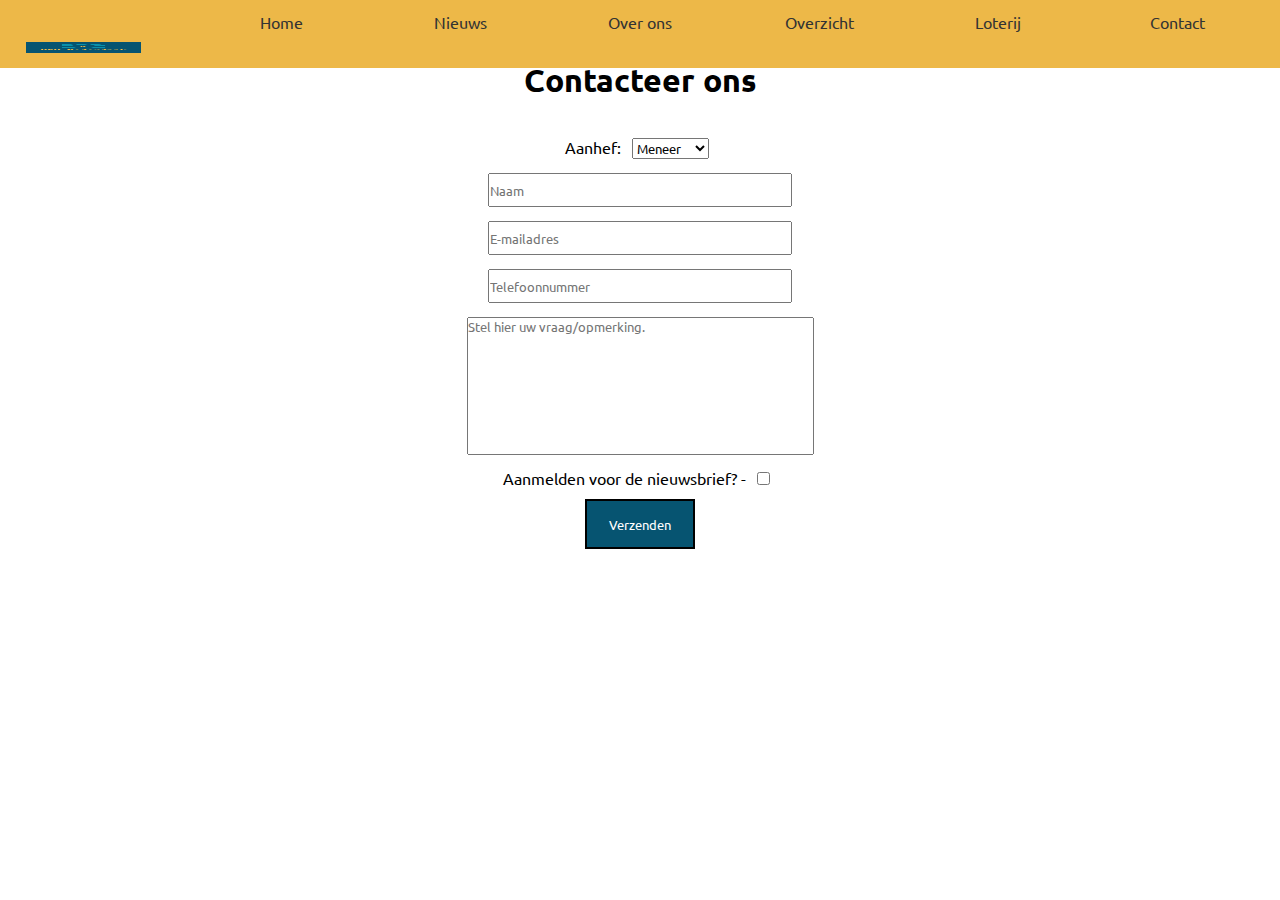
==== Website/HSV Nederdijk/contact.html @ 8068ba73 "Contact pagina ingericht" ====
<!DOCTYPE html>
<html lang="en">
<head>
    <meta charset="UTF-8">
    <link rel="stylesheet" type="text/css" href="navbar.css">
    <link rel="stylesheet" type="text/css" href="contact.css">
    <title>Title</title>
</head>
<body>
    <div class="container">
        <ul>
          <li class="one"><a href="index.html">Home</a></li><!--
       --><li class="two"><a href="nieuws.html">Nieuws</a></li><!--
       --><li class="three"><a href="overons.html">Over ons</a></li><!--
       --><li class="four"><a href="overzicht.html">Overzicht</a></li><!--
       --><li class="five"><a href="loterij.html">Loterij</a></li><!--
        --><li class="six"><a href="contact.html">Contact</a></li>
          <hr />
        </ul>
        <img src="HSV/HSV_logo.png" class="img">
      </div>

<div class="main">
    <h1 id="contacteer">Contacteer ons</h1>
    <form>
        Aanhef:
        <select name="Aanhef">
            <option value="Meneer">Meneer</option>
            <option value="Mevrouw">Mevrouw</option>
            <option value="Overige">Overige</option>
        </select><br>
        <input type="text" placeholder="Naam" class="fill"><br>
        <input type="text" placeholder="E-mailadres" class="fill"><br>
        <input type="text" placeholder="Telefoonnummer" class="fill"><br>
        <textarea rows="8" cols="41" placeholder="Stel hier uw vraag/opmerking."></textarea><br>
        Aanmelden voor de nieuwsbrief? - <input type="checkbox" name="nieuwsbrief" value="ja"><br>
        <button type="submit">Verzenden</button>
    </form>
</div>
</body>
</html>
---- Website/HSV Nederdijk/navbar.css ----
@import url('https://fonts.googleapis.com/css?family=Ubuntu');
*
{
    padding: 0;
    margin: 0;
    font-family: 'Ubuntu', sans-serif;
}

/* The navigation bar */
.container {
    width: 100%;
    margin: 0 auto;
    background-color: #EDB848;
    position: fixed;
    top: 0;
    transition: .3s ease-in-out;
  }
.container.blue {
    width: 100%;
    margin: 0 auto;
    background-color: #065471;
    transition: .3s ease-in-out;
  }

.small
{
    height: 9%;
    width: 6%;
    position: fixed;
    margin-left: 2%;
    margin-top: -2%;
    transition: .3s ease-in-out;
}
.yellow {
    color: #EDB848;
    height: 40px;
    transition: .3s ease-in-out;
  }
  
  ul li {
    display: inline;
    text-align: center;
  }
.img
{
    height: 15%;
    width: 9%;
    position: absolute;
    margin-left: 2%;
    margin-top: -2%;
    transition: .3s ease-in-out;
}
  .one
{
    margin-left: 15%;
}
  a {
    display: inline-block;
    width: 14%;
    padding: .75rem 0;
    margin: 0;
    text-decoration: none;
    color: #333;
    transition: .3s ease-in-out;
    height: 40px;
  }
  .one:hover ~ hr {
    margin-left: 15%;
    background: #065471;
  }
  .two:hover ~ hr {
    margin-left: 29%;
      background: #065471;
  }
  
  .three:hover ~ hr {
    margin-left: 43%;
      background: #065471;
  }
  
  .four:hover ~ hr {
    margin-left: 57%;
      background: #065471;
  }
   .five:hover ~ hr {
    margin-left: 71%;
       background: #065471;
  }
 .six:hover ~ hr {
    margin-left: 85%;
     background: #065471;
  }
  hr {
    height: .25rem;
    width: 14%;
    margin: 0;
    background: #EDB848;
    border: none;
    transition: .3s ease-in-out;
    margin-left: 15%;
  }
    .yellowhr
    {
    height: .25rem;
    width: 14%;
    margin: 0;
    background: #065471;
    border: none;
    transition: .3s ease-in-out;
    margin-left: 15%;
  }

  .one:hover ~ .yellowhr {
    margin-left: 15%;
    background: #EDB848;
  }
  .two:hover ~ .yellowhr {
    margin-left: 29%;
      background: #EDB848;
  }
  
  .three:hover ~ .yellowhr {
    margin-left: 43%;
      background: #EDB848;
  }
  
  .four:hover ~ .yellowhr {
    margin-left: 57%;
      background: #EDB848;
  }
   .five:hover ~ .yellowhr {
    margin-left: 71%;
       background: #EDB848;
  }
 .six:hover ~ .yellowhr {
    margin-left: 85%;
     background: #EDB848;
  }

/* Main content */
.main {
    margin-top: 30px; /* Add a top margin to avoid content overlay */
}
---- Website/HSV Nederdijk/contact.css ----
.fill
{
    width: 300px;
    height: 30px;
}
#contacteer
{
    text-align: center;
}
input, select, textarea, button
{
    margin: 7px;
}   

.main
{
    text-align: center;
}
textarea
{
    resize: none;
}
h1
{
    margin-top: 60px;
    margin-bottom: 30px;
}

button
{
    height: 50px;
    width: 110px;
    background-color: #065471;
    color: white;
    border: solid black 2px;
}
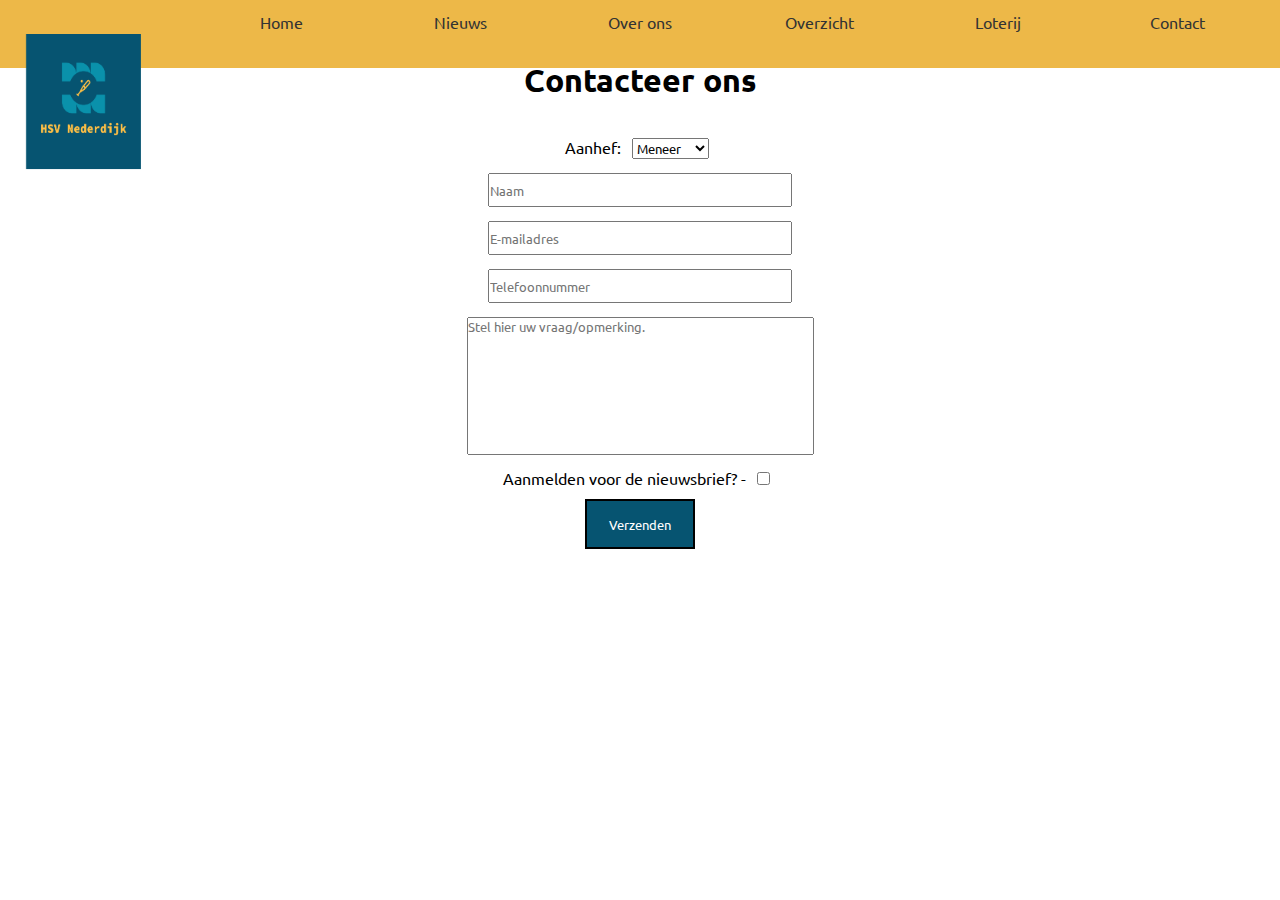
==== commit 413cd456: "Contanct pagina" ====
--- a/Website/HSV Nederdijk/contact.html
+++ b/Website/HSV Nederdijk/contact.html
@@ -5,6 +5,29 @@
     <link rel="stylesheet" type="text/css" href="navbar.css">
     <link rel="stylesheet" type="text/css" href="contact.css">
     <title>Title</title>
+    <script
+    src="https://code.jquery.com/jquery-3.3.1.js"></script>
+    <script type="text/javascript">
+        $(window).on('scroll', function(){
+            if($(window).scrollTop()){
+                $('.container').addClass('blue');
+                $('a').addClass('yellow');
+                $('hr').addClass('yellowhr');
+                $('img').addClass('small');
+                $('img').removeClass('img');
+                $('li').addClass('li');
+            }
+            else
+            {
+                $('.container').removeClass('blue');
+                $('a').removeClass('yellow');
+                $('hr').removeClass('yellowhr');
+                $('img').removeClass('small');
+                $('img').addClass('img');
+                $('li').removeClass('li');
+            }
+        })
+    </script>
 </head>
 <body>
     <div class="container">
@@ -17,10 +40,11 @@
         --><li class="six"><a href="contact.html">Contact</a></li>
           <hr />
         </ul>
-        <img src="HSV/HSV_logo.png" class="img">
       </div>
+    <img src="HSV/HSV_logo.png" class="img">
 
 <div class="main">
+<head>
     <h1 id="contacteer">Contacteer ons</h1>
     <form>
         Aanhef:
@@ -36,6 +60,9 @@
         Aanmelden voor de nieuwsbrief? - <input type="checkbox" name="nieuwsbrief" value="ja"><br>
         <button type="submit">Verzenden</button>
     </form>
+    <p>
+    </p>
+</head>
 </div>
 </body>
 </html>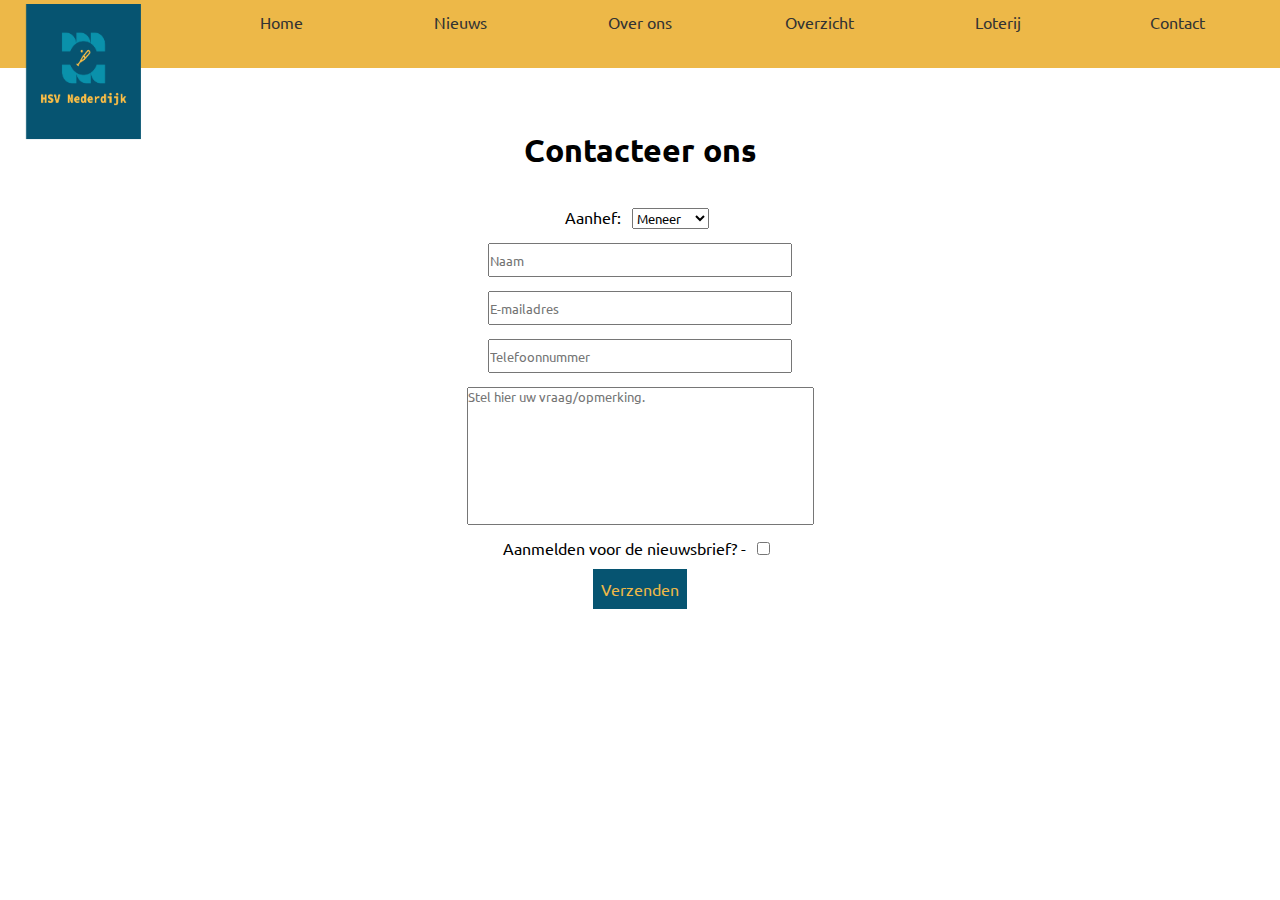
==== commit 93d6056c: "button" ====
--- a/Website/HSV Nederdijk/contact.html
+++ b/Website/HSV Nederdijk/contact.html
@@ -44,7 +44,7 @@
     <img src="HSV/HSV_logo.png" class="img">
 
 <div class="main">
-<head>
+<head><br><br>
     <h1 id="contacteer">Contacteer ons</h1>
     <form>
         Aanhef:
@@ -58,7 +58,7 @@
         <input type="text" placeholder="Telefoonnummer" class="fill"><br>
         <textarea rows="8" cols="41" placeholder="Stel hier uw vraag/opmerking."></textarea><br>
         Aanmelden voor de nieuwsbrief? - <input type="checkbox" name="nieuwsbrief" value="ja"><br>
-        <button type="submit">Verzenden</button>
+        <button type="submit" class="button">Verzenden</button>
     </form>
     <p>
     </p>
--- a/Website/HSV Nederdijk/contact.css
+++ b/Website/HSV Nederdijk/contact.css
@@ -26,11 +26,39 @@
     margin-bottom: 30px;
 }
 
-button
-{
-    height: 50px;
-    width: 110px;
-    background-color: #065471;
-    color: white;
-    border: solid black 2px;
-}+.button{
+  background:#065471;
+  color:#EDB848;
+  border:none;
+  position:relative;
+  height:40px;
+  font-size:1em;
+  padding:0 0.5em;
+  cursor:pointer;
+  transition:800ms ease all;
+  outline:none;
+}
+.button:hover{
+  background:#fff;
+  color:#065471;
+}
+.button:before,.button:after{
+  content:'';
+  position:absolute;
+  top:0;
+  right:0;
+  height:2px;
+  width:0;
+  background: #065471;
+  transition:400ms ease all;
+}
+.button:after{
+  right:inherit;
+  top:inherit;
+  left:0;
+  bottom:0;
+}
+.button:hover:before,.button:hover:after{
+  width:100%;
+  transition:800ms ease all;
+}
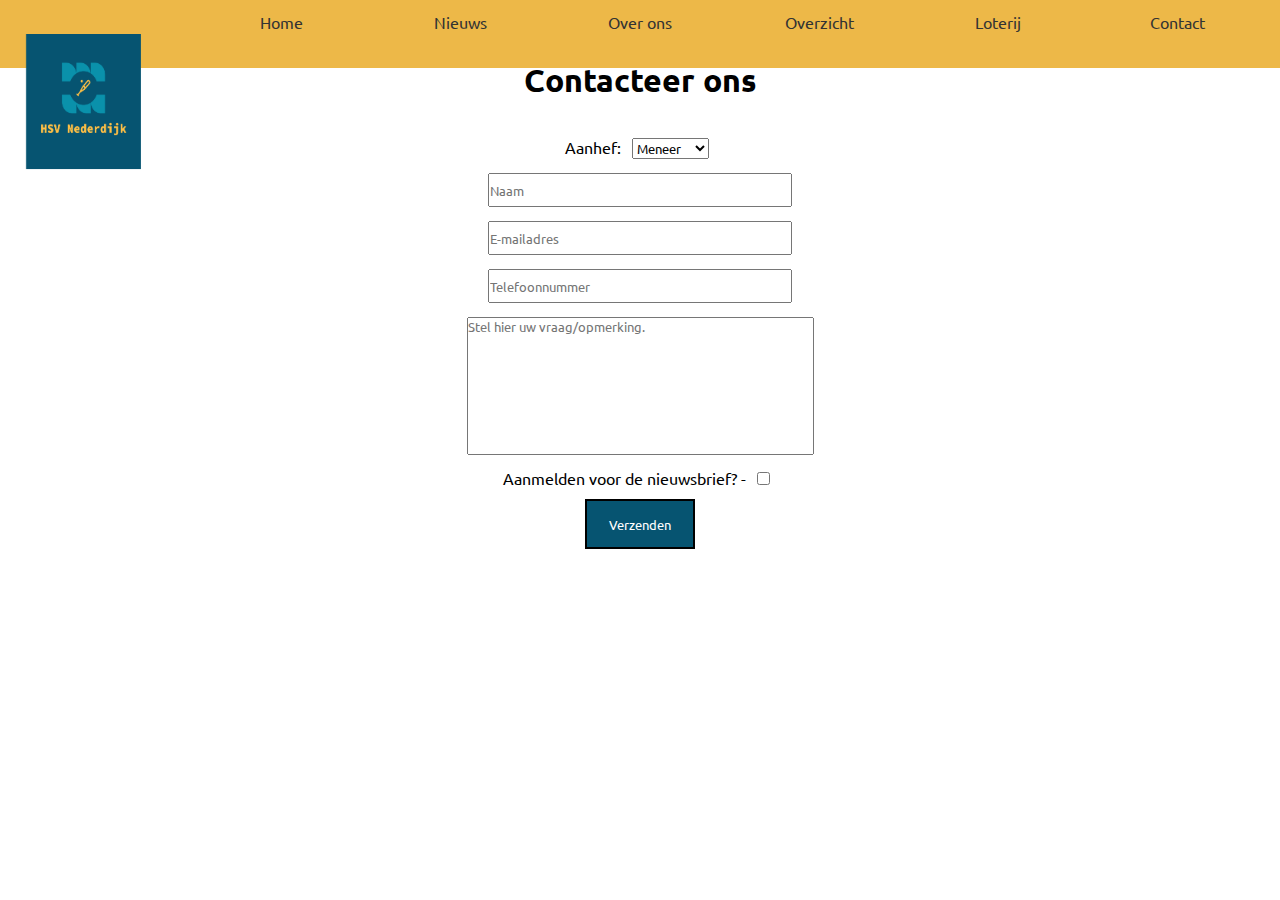
==== commit 94f68eb2: "kkkk" ====
--- a/Website/HSV Nederdijk/contact.html
+++ b/Website/HSV Nederdijk/contact.html
@@ -44,7 +44,7 @@
     <img src="HSV/HSV_logo.png" class="img">
 
 <div class="main">
-<head><br><br>
+<head>
     <h1 id="contacteer">Contacteer ons</h1>
     <form>
         Aanhef:
@@ -58,7 +58,7 @@
         <input type="text" placeholder="Telefoonnummer" class="fill"><br>
         <textarea rows="8" cols="41" placeholder="Stel hier uw vraag/opmerking."></textarea><br>
         Aanmelden voor de nieuwsbrief? - <input type="checkbox" name="nieuwsbrief" value="ja"><br>
-        <button type="submit" class="button">Verzenden</button>
+        <button type="submit">Verzenden</button>
     </form>
     <p>
     </p>
--- a/Website/HSV Nederdijk/contact.css
+++ b/Website/HSV Nederdijk/contact.css
@@ -26,39 +26,11 @@
     margin-bottom: 30px;
 }
 
-.button{
-  background:#065471;
-  color:#EDB848;
-  border:none;
-  position:relative;
-  height:40px;
-  font-size:1em;
-  padding:0 0.5em;
-  cursor:pointer;
-  transition:800ms ease all;
-  outline:none;
-}
-.button:hover{
-  background:#fff;
-  color:#065471;
-}
-.button:before,.button:after{
-  content:'';
-  position:absolute;
-  top:0;
-  right:0;
-  height:2px;
-  width:0;
-  background: #065471;
-  transition:400ms ease all;
-}
-.button:after{
-  right:inherit;
-  top:inherit;
-  left:0;
-  bottom:0;
-}
-.button:hover:before,.button:hover:after{
-  width:100%;
-  transition:800ms ease all;
-}
+button
+{
+    height: 50px;
+    width: 110px;
+    background-color: #065471;
+    color: white;
+    border: solid black 2px;
+}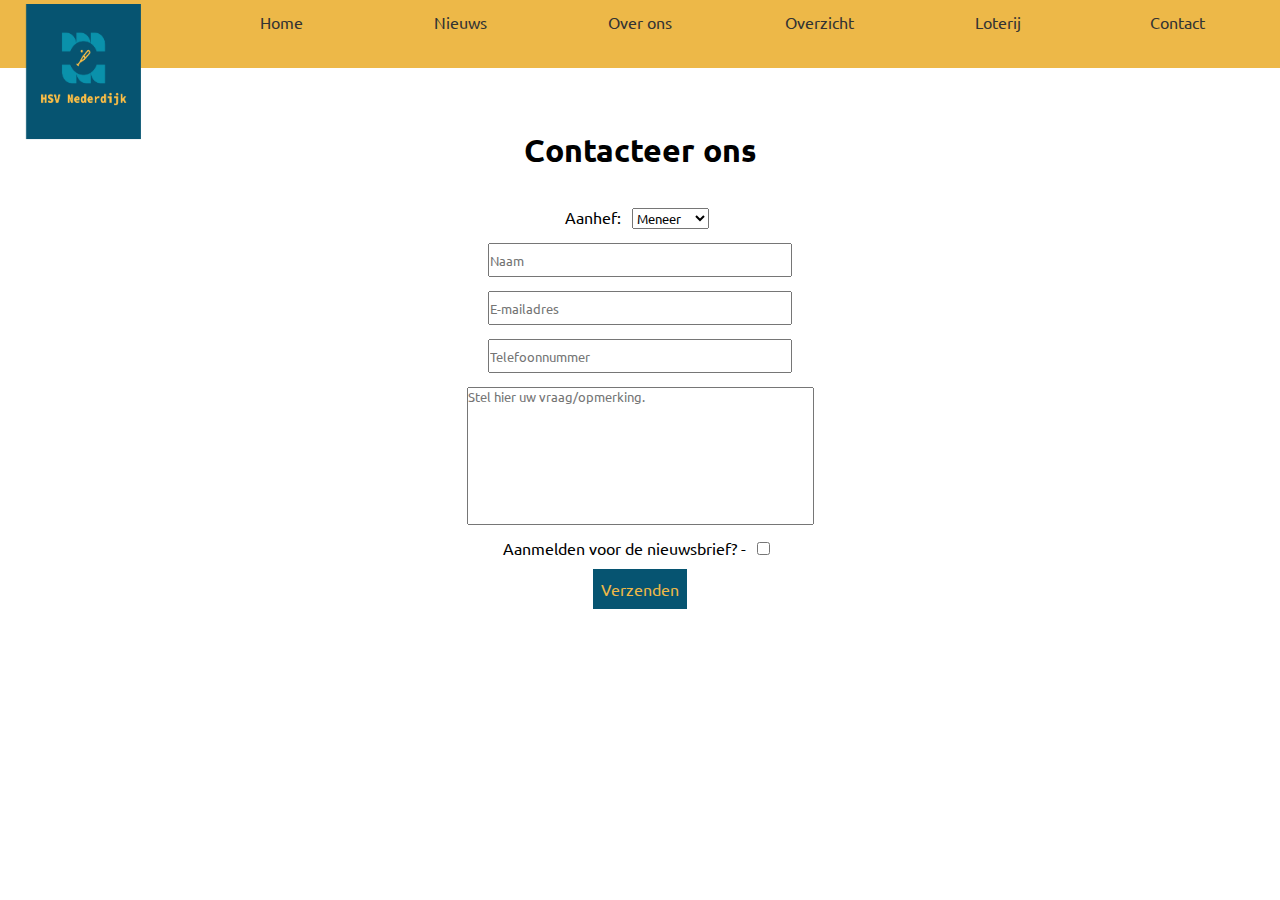
==== commit 8432e4b3: "CSS" ====
--- a/Website/HSV Nederdijk/contact.html
+++ b/Website/HSV Nederdijk/contact.html
@@ -45,6 +45,7 @@
 
 <div class="main">
 <head>
+    <br><br>
     <h1 id="contacteer">Contacteer ons</h1>
     <form>
         Aanhef:
@@ -58,11 +59,11 @@
         <input type="text" placeholder="Telefoonnummer" class="fill"><br>
         <textarea rows="8" cols="41" placeholder="Stel hier uw vraag/opmerking."></textarea><br>
         Aanmelden voor de nieuwsbrief? - <input type="checkbox" name="nieuwsbrief" value="ja"><br>
-        <button type="submit">Verzenden</button>
+        <button type="submit" class="button">Verzenden</button>
     </form>
     <p>
     </p>
 </head>
 </div>
 </body>
-</html>+</html>
--- a/Website/HSV Nederdijk/contact.css
+++ b/Website/HSV Nederdijk/contact.css
@@ -26,11 +26,39 @@
     margin-bottom: 30px;
 }
 
-button
-{
-    height: 50px;
-    width: 110px;
-    background-color: #065471;
-    color: white;
-    border: solid black 2px;
-}+.button{
+  background:#065471;
+  color:#EDB848;
+  border:none;
+  position:relative;
+  height:40px;
+  font-size:1em;
+  padding:0 0.5em;
+  cursor:pointer;
+  transition:800ms ease all;
+  outline:none;
+}
+.button:hover{
+  background:#fff;
+  color:#065471;
+}
+.button:before,.button:after{
+  content:'';
+  position:absolute;
+  top:0;
+  right:0;
+  height:2px;
+  width:0;
+  background: #065471;
+  transition:400ms ease all;
+}
+.button:after{
+  right:inherit;
+  top:inherit;
+  left:0;
+  bottom:0;
+}
+.button:hover:before,.button:hover:after{
+  width:100%;
+  transition:800ms ease all;
+}
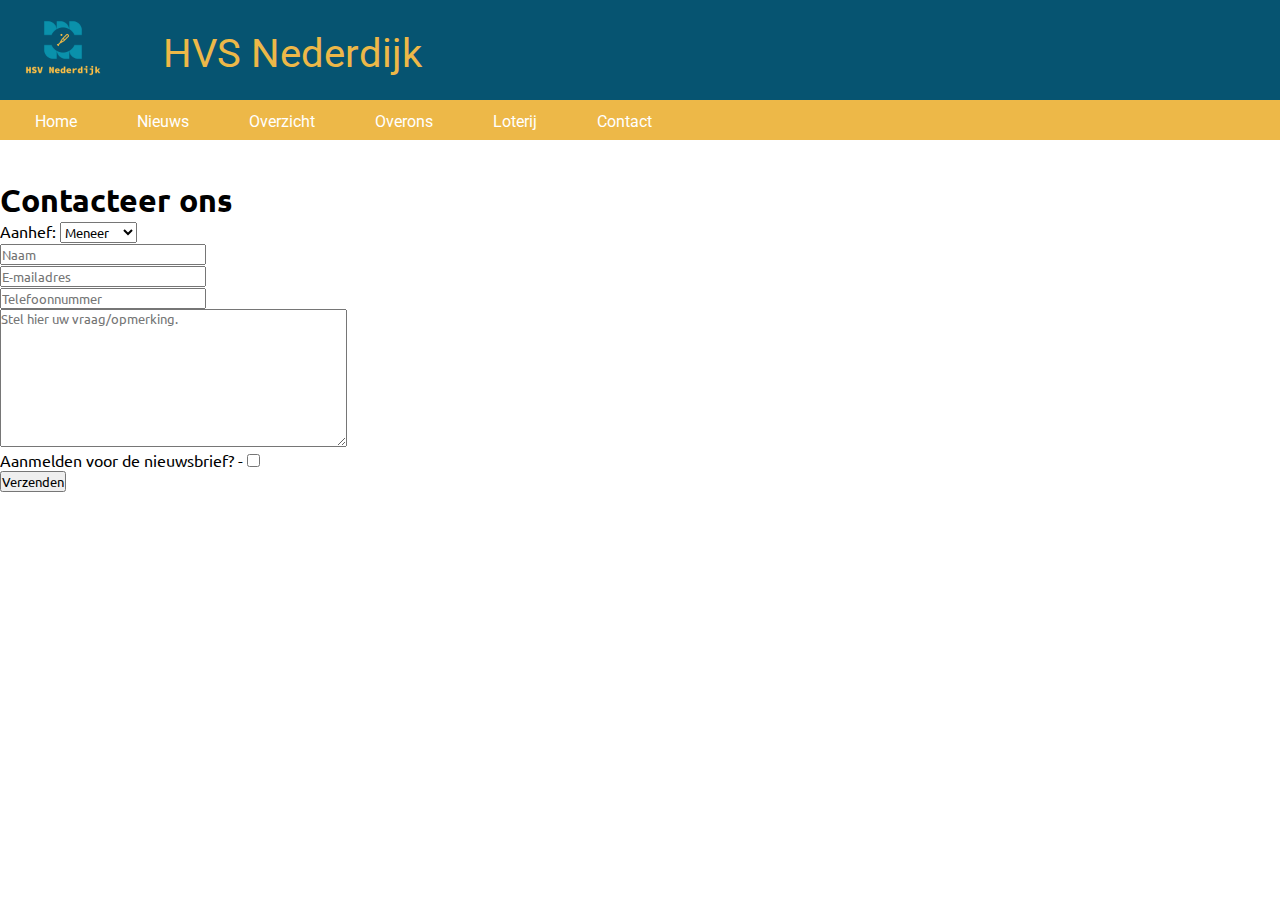
==== commit 284eb378: "Navbar" ====
--- a/Website/HSV Nederdijk/contact.html
+++ b/Website/HSV Nederdijk/contact.html
@@ -3,45 +3,28 @@
 <head>
     <meta charset="UTF-8">
     <link rel="stylesheet" type="text/css" href="navbar.css">
-    <link rel="stylesheet" type="text/css" href="contact.css">
-    <title>Title</title>
-    <script
-    src="https://code.jquery.com/jquery-3.3.1.js"></script>
-    <script type="text/javascript">
-        $(window).on('scroll', function(){
-            if($(window).scrollTop()){
-                $('.container').addClass('blue');
-                $('a').addClass('yellow');
-                $('hr').addClass('yellowhr');
-                $('img').addClass('small');
-                $('img').removeClass('img');
-                $('li').addClass('li');
-            }
-            else
-            {
-                $('.container').removeClass('blue');
-                $('a').removeClass('yellow');
-                $('hr').removeClass('yellowhr');
-                $('img').removeClass('small');
-                $('img').addClass('img');
-                $('li').removeClass('li');
-            }
-        })
-    </script>
+    <title>HSV Nederdijk</title>
+    <script src="https://code.jquery.com/jquery-3.3.1.js"></script>
+    <link href="https://fonts.googleapis.com/css?family=Roboto" rel="stylesheet">
 </head>
-<body>
-    <div class="container">
-        <ul>
-          <li class="one"><a href="index.html">Home</a></li><!--
-       --><li class="two"><a href="nieuws.html">Nieuws</a></li><!--
-       --><li class="three"><a href="overons.html">Over ons</a></li><!--
-       --><li class="four"><a href="overzicht.html">Overzicht</a></li><!--
-       --><li class="five"><a href="loterij.html">Loterij</a></li><!--
-        --><li class="six"><a href="contact.html">Contact</a></li>
-          <hr />
-        </ul>
-      </div>
-    <img src="HSV/HSV_logo.png" class="img">
+
+    <div class="navbar">
+        <img id="logo" src="./HSV/HSV_logo_transparent.png">
+        <div class="ht">
+            <span id="hoofdtekst">HVS Nederdijk</span>
+        </div>
+    </div>
+
+    <div class="nav">
+        <div class="menu">
+            <div class="menuitem"><a href="index.html">Home</a></div>
+            <div class="menuitem"><a href="nieuws.html">Nieuws</a></div>
+            <div class="menuitem"><a href="overzicht.html">Overzicht</a></div>
+            <div class="menuitem"><a href="overons.html">Overons</a></div>
+            <div class="menuitem"><a href="loterij.html">Loterij</a></div>
+            <div class="menuitem"><a href="contact.html">Contact</a></div>
+        </div>
+    </div>
 
 <div class="main">
 <head>
--- a/Website/HSV Nederdijk/navbar.css
+++ b/Website/HSV Nederdijk/navbar.css
@@ -6,138 +6,57 @@
     font-family: 'Ubuntu', sans-serif;
 }
 
-/* The navigation bar */
-.container {
-    width: 100%;
-    margin: 0 auto;
+.navbar {
+    height: 100px;
+    background-color: #065471;
+}
+
+#logo {
+    height: 100px;
+    width: 100px;
+    margin-left: 1%;
+}
+
+.menuitem {
+    float: left;
+    margin-left: 50px;
+    margin-top: 10px;
+}
+
+.menu {
+    display: inline-block;
+    height: 100%;
+    margin-left: -20px;
+}
+
+
+.menuitem a {
+    color: white;
+    padding: 5px;
+    text-decoration: none;
+    font-family: 'Roboto', sans-serif;
+}
+
+.menuitem a:hover {
+    color: #065471;
+}
+
+.nav {
+    height: 40px;
     background-color: #EDB848;
-    position: fixed;
-    top: 0;
-    transition: .3s ease-in-out;
-  }
-.container.blue {
-    width: 100%;
-    margin: 0 auto;
-    background-color: #065471;
-    transition: .3s ease-in-out;
-  }
+    display: block;
+}
 
-.small
-{
-    height: 9%;
-    width: 6%;
-    position: fixed;
-    margin-left: 2%;
-    margin-top: -2%;
-    transition: .3s ease-in-out;
+#hoofdtekst {
+    color: #EDB848;
+    font-size: 40px;
+    font-family: 'Roboto', sans-serif;
+    margin-bottom: 15px;
 }
-.yellow {
-    color: #EDB848;
-    height: 40px;
-    transition: .3s ease-in-out;
-  }
-  
-  ul li {
-    display: inline;
-    text-align: center;
-  }
-.img
-{
-    height: 15%;
-    width: 9%;
+
+.ht {
+    display: inline-block;
     position: absolute;
-    margin-left: 2%;
-    margin-top: -2%;
-    transition: .3s ease-in-out;
-}
-  .one
-{
-    margin-left: 15%;
-}
-  a {
-    display: inline-block;
-    width: 14%;
-    padding: .75rem 0;
-    margin: 0;
-    text-decoration: none;
-    color: #333;
-    transition: .3s ease-in-out;
-    height: 40px;
-  }
-  .one:hover ~ hr {
-    margin-left: 15%;
-    background: #065471;
-  }
-  .two:hover ~ hr {
-    margin-left: 29%;
-      background: #065471;
-  }
-  
-  .three:hover ~ hr {
-    margin-left: 43%;
-      background: #065471;
-  }
-  
-  .four:hover ~ hr {
-    margin-left: 57%;
-      background: #065471;
-  }
-   .five:hover ~ hr {
-    margin-left: 71%;
-       background: #065471;
-  }
- .six:hover ~ hr {
-    margin-left: 85%;
-     background: #065471;
-  }
-  hr {
-    height: .25rem;
-    width: 14%;
-    margin: 0;
-    background: #EDB848;
-    border: none;
-    transition: .3s ease-in-out;
-    margin-left: 15%;
-  }
-    .yellowhr
-    {
-    height: .25rem;
-    width: 14%;
-    margin: 0;
-    background: #065471;
-    border: none;
-    transition: .3s ease-in-out;
-    margin-left: 15%;
-  }
-
-  .one:hover ~ .yellowhr {
-    margin-left: 15%;
-    background: #EDB848;
-  }
-  .two:hover ~ .yellowhr {
-    margin-left: 29%;
-      background: #EDB848;
-  }
-  
-  .three:hover ~ .yellowhr {
-    margin-left: 43%;
-      background: #EDB848;
-  }
-  
-  .four:hover ~ .yellowhr {
-    margin-left: 57%;
-      background: #EDB848;
-  }
-   .five:hover ~ .yellowhr {
-    margin-left: 71%;
-       background: #EDB848;
-  }
- .six:hover ~ .yellowhr {
-    margin-left: 85%;
-     background: #EDB848;
-  }
-
-/* Main content */
-.main {
-    margin-top: 30px; /* Add a top margin to avoid content overlay */
+    top: 30px;
+    margin-left: 50px;
 }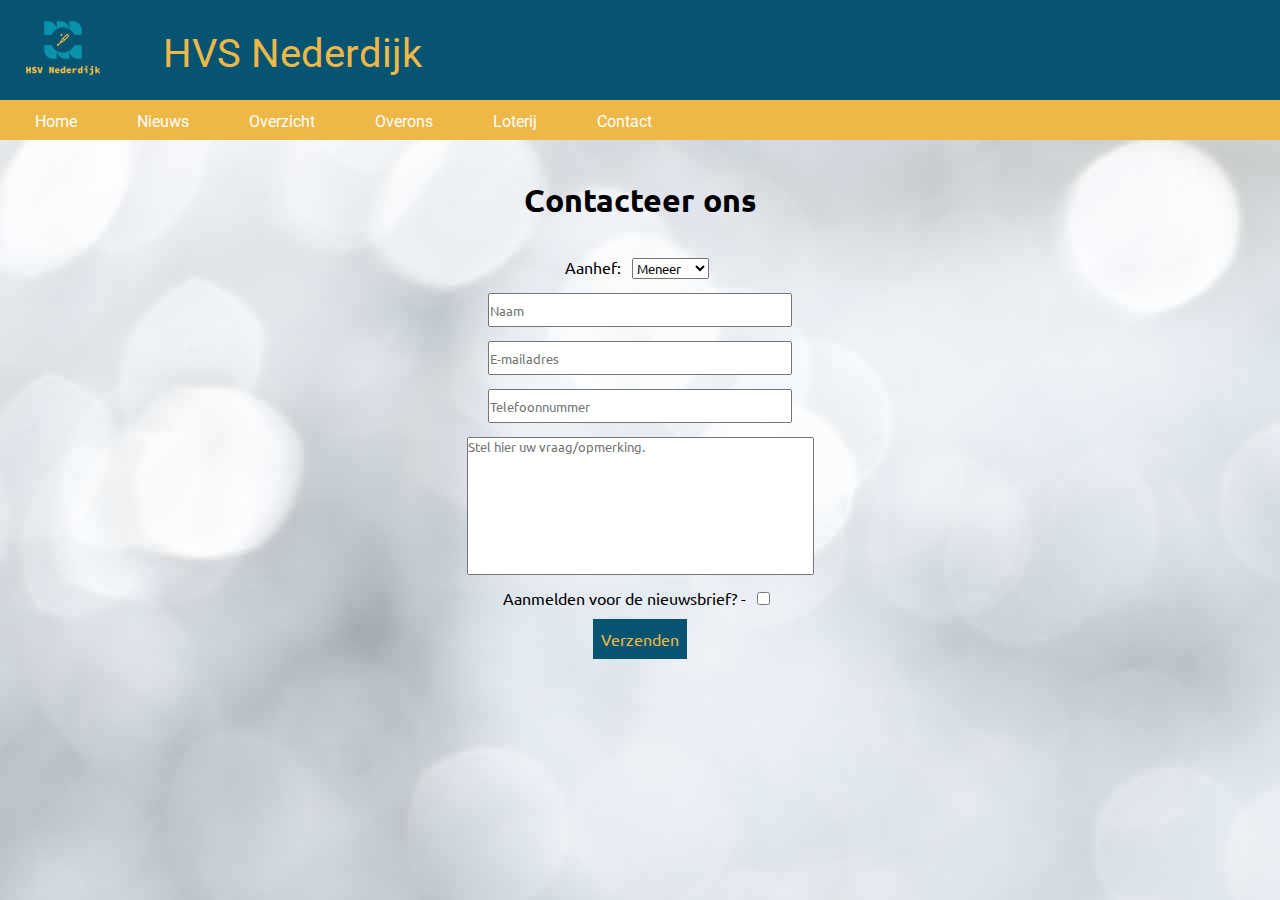
==== commit f4380dd1: "Update contact.html" ====
--- a/Website/HSV Nederdijk/contact.html
+++ b/Website/HSV Nederdijk/contact.html
@@ -3,6 +3,7 @@
 <head>
     <meta charset="UTF-8">
     <link rel="stylesheet" type="text/css" href="navbar.css">
+    <link rel="stylesheet" type="text/css" href="contact.css">
     <title>HSV Nederdijk</title>
     <script src="https://code.jquery.com/jquery-3.3.1.js"></script>
     <link href="https://fonts.googleapis.com/css?family=Roboto" rel="stylesheet">
--- a/Website/HSV Nederdijk/navbar.css
+++ b/Website/HSV Nederdijk/navbar.css
@@ -59,4 +59,9 @@
     position: absolute;
     top: 30px;
     margin-left: 50px;
+}
+
+body
+{
+    background-image: url(Images/background.jpg);
 }--- a/Website/HSV Nederdijk/contact.css
+++ b/Website/HSV Nederdijk/contact.css
@@ -0,0 +1,67 @@
+body
+{
+    background-image: url(Images/background.jpg);
+}
+.fill
+{
+    width: 300px;
+    height: 30px;
+}
+#contacteer
+{
+    text-align: center;
+}
+input, select, textarea, button
+{
+    margin: 7px;
+}   
+
+.main
+{
+    text-align: center;
+}
+textarea    
+{
+    resize: none;
+}
+h1
+{
+    margin-bottom: 30px;
+}
+
+.button{
+  background:#065471;
+  color:#EDB848;
+  border:none;
+  position:relative;
+  height:40px;
+  font-size:1em;
+  padding:0 0.5em;
+  cursor:pointer;
+  transition:800ms ease all;
+  outline:none;
+}
+.button:hover{
+  background:#fff;
+  color:#065471;
+}
+.button:before,.button:after{
+  content:'';
+  position:absolute;
+  top:0;
+  right:0;
+  height:2px;
+  width:0;
+  background: #065471;
+  transition:400ms ease all;
+}
+.button:after{
+  right:inherit;
+  top:inherit;
+  left:0;
+  bottom:0;
+}
+.button:hover:before,.button:hover:after{
+  width:100%;
+  transition:800ms ease all;
+}
